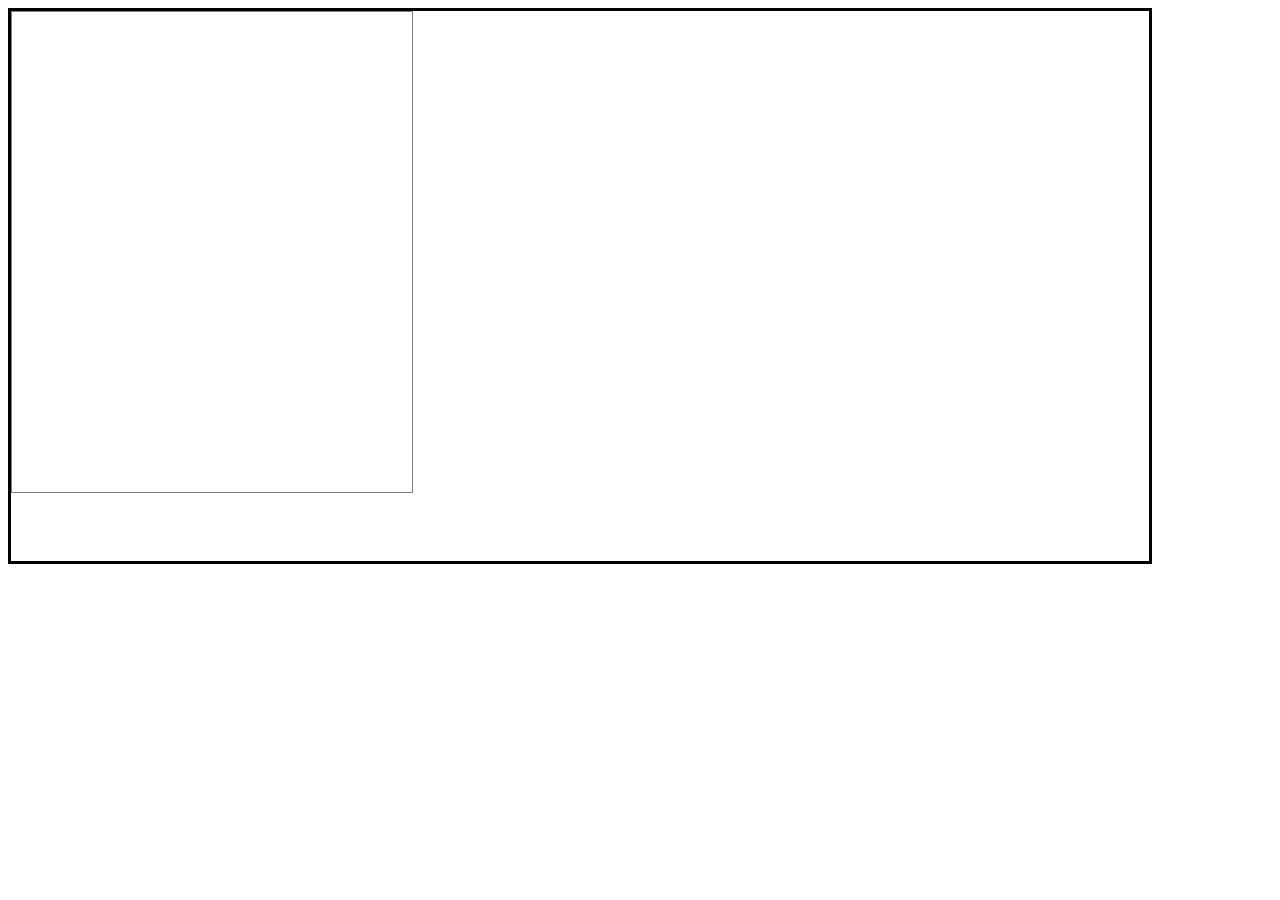
==== assignment_3/index.html @ 091af451 "assignment 1 and 2 done" ====
<!DOCTYPE html>
<html lang="en">
<head>
    <meta charset="UTF-8">
    <meta name="viewport" content="width=device-width, initial-scale=1.0">
    <link rel="stylesheet" href="./style.css">
    <title>Document</title>
</head>
<body>
    <section class="singleCard">
        <div class="mainContent">
            <div class="backgroundImage">
                <img src="https://static.vecteezy.com/system/resources/thumbnails/077/424/475/small/wooden-bar-stool-against-textured-blue-backdrop-minimalist-still-life-simple-furniture-object-studio-shot-photo.jpg" alt="">
            </div>
        </div>

    </section>
</body>
</html>
---- assignment_3/style.css ----
section{
    height: 550px;
    width: 90%;
    border: 3px solid black;
}

.mainContent{
    border: 1px solid grey;
    height: 30em;
    width: 400px;
    display: flex;
    justify-self:center;
    justify-items: center;
}
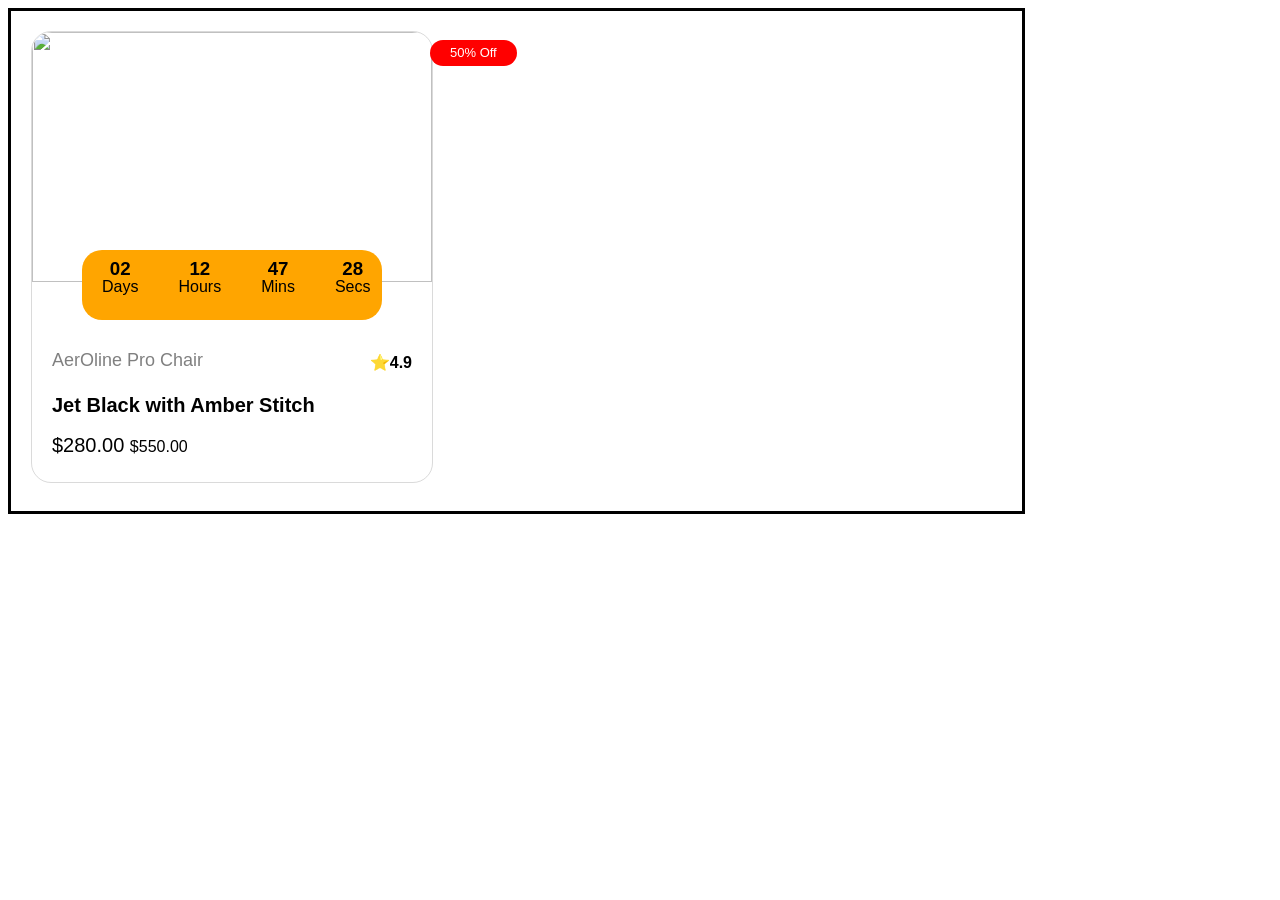
==== commit b593546c: "assignment 3 some changes remain" ====
--- a/assignment_3/index.html
+++ b/assignment_3/index.html
@@ -1,19 +1,50 @@
 <!DOCTYPE html>
 <html lang="en">
+
 <head>
     <meta charset="UTF-8">
     <meta name="viewport" content="width=device-width, initial-scale=1.0">
     <link rel="stylesheet" href="./style.css">
     <title>Document</title>
 </head>
+
 <body>
     <section class="singleCard">
-        <div class="mainContent">
-            <div class="backgroundImage">
-                <img src="https://static.vecteezy.com/system/resources/thumbnails/077/424/475/small/wooden-bar-stool-against-textured-blue-backdrop-minimalist-still-life-simple-furniture-object-studio-shot-photo.jpg" alt="">
+        <div class="card card2">
+            <img src="https://images.unsplash.com/photo-1503602642458-232111445657?fm=jpg&q=60&w=3000&auto=format&fit=crop&ixlib=rb-4.1.0&ixid=NHwxMjA3fDA%3D">
+
+            <div class="saleTag">
+                <p>50% Off</p>
             </div>
+
+            <div class="time">
+                <div id="days">
+                    <h3>02</h3>
+                    <p>Days</p>
+                </div>
+                <div id="hours">
+                    <h3>12</h3>
+                    <p>Hours</p>
+                </div>
+                <div id="mins">
+                    <h3>47</h3>
+                    <p>Mins</p>
+                </div>
+                <div id="sec">
+                    <h3>28</h3>
+                    <p>Secs</p>
+                </div>
+            </div>
+
+            <div class="itemTitle">
+                <h3>AerOline Pro Chair</h3>
+                <h4>⭐4.9</h4>
+            </div>
+            <p id="title">Jet Black with Amber Stitch</p>
+            <p id="price">$280.00 <span>$550.00</span></p>
         </div>
 
     </section>
 </body>
+
 </html>
--- a/assignment_3/style.css
+++ b/assignment_3/style.css
@@ -1,6 +1,10 @@
+body{
+    font-family: 'Segoe UI', Tahoma, Geneva, Verdana, sans-serif;
+}
+
 section{
-    height: 550px;
-    width: 90%;
+    height: 500px;
+    width: 80%;
     border: 3px solid black;
 }
 
@@ -11,4 +15,83 @@
     display: flex;
     justify-self:center;
     justify-items: center;
+}
+
+.card {
+    height: 450px;
+    width: 400px;
+    border-radius: 20px;
+    display: inline-block;
+    margin-right: 30px;
+    border: 1px solid rgba(128, 128, 128, 0.292);
+    display: flex;
+    flex-direction: column;
+    justify-self:center;
+    margin: 20px;
+    line-height: 0;
+}
+
+.saleTag{
+    background-color: red;
+    color: white;
+    border-radius: 20px;
+    width: fit-content;
+    position:fixed;
+    top: 40px;
+    left: 430px;
+    font-size: small;
+}
+
+.card img {
+    height: 250px;
+    width: 400px;
+    object-fit: cover;
+    border-top-left-radius: 20px;
+    border-top-right-radius: 20px;
+}
+
+.time{
+    height: 70px;
+    width: 300px;
+    background-color: orange;
+    border-radius: 20px;
+    align-self: center;
+    display: flex;
+    position: fixed;
+    top: 250px;
+    line-height: 0;
+    text-align: center;
+}
+
+.itemTitle{
+    display: flex;
+    justify-content: space-between;
+    padding-left: 20px;
+    padding-right: 20px;
+    margin-top: 60px;
+}
+
+.itemTitle h3{
+    font-size: 18px;
+    font-weight: 400;
+    color: grey;
+}
+
+#title{
+    font-size: 20px;
+    font-weight: 700;
+}
+
+#price{
+    font-size: 20px;
+    font-weight: 500;
+}
+
+span{
+    font-size: 16px;
+    font-weight: 400;
+}
+.card p{
+    padding-left: 20px;
+    padding-right: 20px;
 }
